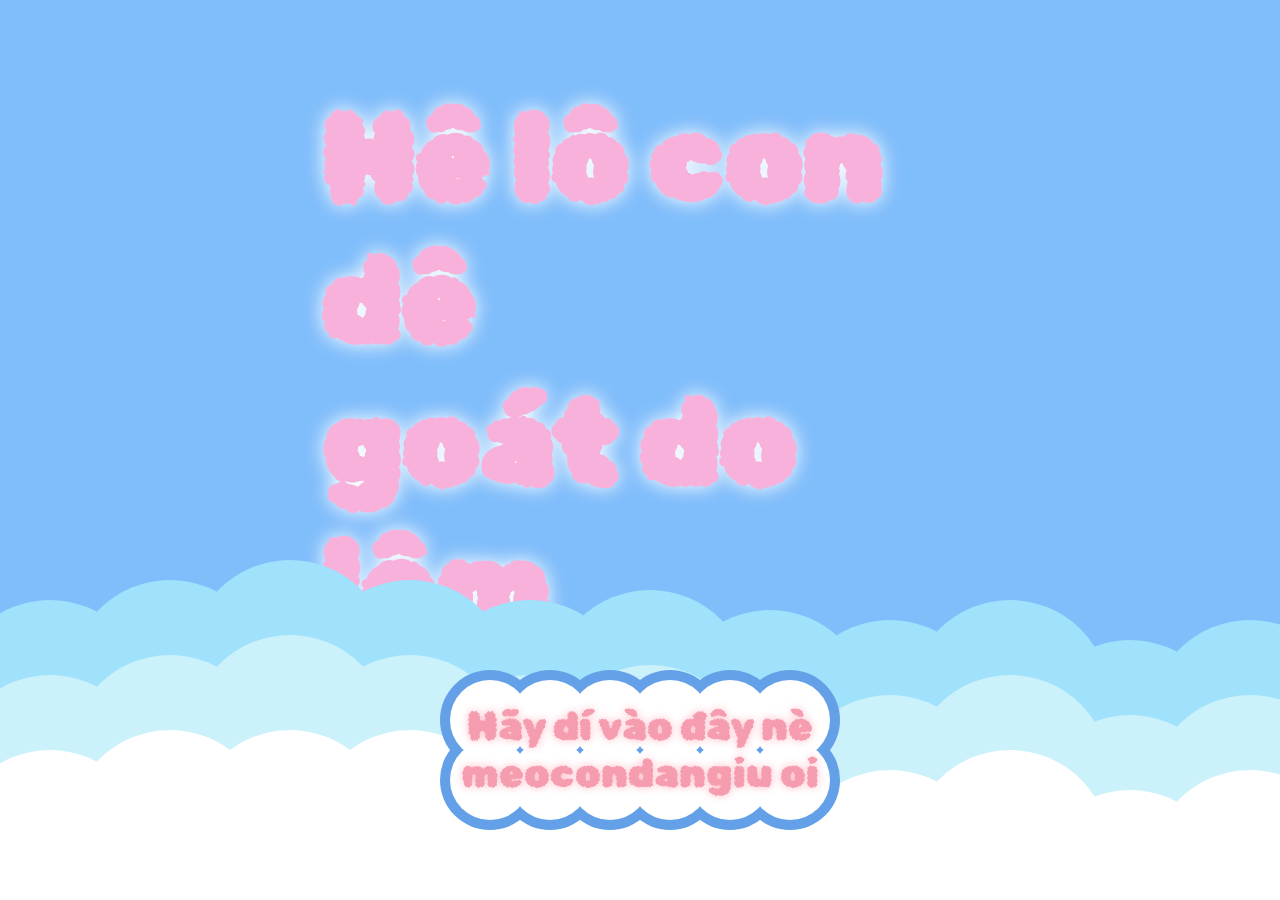
==== index.html @ ea682748 "first commit" ====
<!DOCTYPE html>
<html lang="en">

<head>
    <meta charset="UTF-8">
    <meta name="viewport" content="width=device-width, initial-scale=1.0">
    <link rel="stylesheet" href="./main.css">
    <!-- GOOGLE fONTS -->
    <link rel="preconnect" href="https://fonts.googleapis.com">
    <link rel="preconnect" href="https://fonts.gstatic.com" crossorigin>
    <link href="https://fonts.googleapis.com/css2?family=Rubik+Bubbles&display=swap" rel="stylesheet">
    <link href="https://fonts.googleapis.com/css2?family=Varela+Round&display=swap" rel="stylesheet">
    <link href="https://fonts.googleapis.com/css2?family=Prompt:ital,wght@0,100;0,200;0,300;0,400;0,500;0,600;0,700;0,800;0,900;1,100;1,200;1,300;1,400;1,500;1,600;1,700;1,800;1,900&display=swap" rel="stylesheet">
    <link href="https://fonts.googleapis.com/css2?family=Playwrite+PE:wght@100..400&display=swap" rel="stylesheet">
    <!--              -->
    <title>Happy 20/10 Vietnamese Women's Day</title>
</head>

<body>
    <div class="container">
        <img class="paperHeart paperHeart1" style="--time: 0s" src="./img/paperHeart.webp" alt="">
        <img class="paperHeart paperHeart2" style="--time: 1s" src="./img/paperHeart.webp" alt="">
        <img class="paperHeart paperHeart3" style="--time: 2.5s" src="./img/paperHeart.webp" alt="">
        <img class="paperHeart paperHeart4" style="--time: 4s" src="./img/paperHeart.webp" alt="">
        <img class="paperHeart paperHeart5" style="--time: 2s" src="./img/paperHeart.webp" alt="">
        <img class="paperHeart paperHeart6" style="--time: 3s" src="./img/paperHeart.webp" alt="">

        <div class="boxTitle">
            <p class="firstTitle partTitle"> Hê lô con dê</p>
            <p class="secondTitle partTitle"> goát do lêm </p>
        </div>

        <div class="boxCloud">
            <div class="cloud"></div>
            <div class="cloud1"></div>
            <div class="cloud2"></div>

            <div class="btnBox">
                <div class="cloudBtn"></div>
                <button class="openBtn">Hãy dí vào đây nè meocondangiu oi</button>
            </div>
        </div>


        <div class="cardWomenDay">
            <div class="left">
                <div class="leftFront">
                    <div class="boxShadow">
                        <div class="boxTitleCard"></div>
                    </div>

                    <p class="des">Hãy chạm vào tấm thiệp</p>
                </div>
                <div class="leftBack">
                    <img class="artHeart" src="./artHeart.webp" alt="">
                </div>
            </div>

            <div class="right">
                <div class="rightContent">
                    <p class="letterContent"></p>
                    <img src=".\handmade.jpg" alt="Mô tả hình ảnh" class="letterImage">
                </div>
            </div>
        </div>
        <!-- Closing the container div -->
    </div>

    <script src="./main.js"></script>
</body>

</html>
---- main.css ----
* {
    margin: 0;
    padding: 0;
    box-sizing: border-box;
    user-select: none;
}

html, body {
    height: 100%;
    width: 100%;
}

.container {
    position: relative;
    height: 100%;
    width: 100%;
    background-color: #7fbdfb;
    overflow: hidden;
}

.paperHeart {
    position: absolute;
    height: 100px;
    top: 80%;
    opacity: 0;
    filter: drop-shadow(0 0 20px rgb(189, 222, 251));
    animation: hiddenHeart 3.1s linear forwards,flyHeart 4s ease-in-out calc(var(--time) + 3.1s) infinite;
}

.paperHeart1 {
    left: 50px;
}

.paperHeart2 {
    left: 250px;
}

.paperHeart3 {
    left: 500px;
}

.paperHeart4 {
    left: 800px;
}

.paperHeart5 {
    left: 1100px;
}

.paperHeart6 {
    left: 1400px;
}

.boxCloud {
    position: absolute;
    bottom: 0;
    left: 0;
    height: 300px;
    width: 100%;
    background-color: transparent;
}

.container .cloud {
    position: absolute;
    top: 120%;
    left: -50px;
}

.container .cloud1 {
    position: absolute;
    top: 120%;
    left: -50px;
}

.container .cloud2 {
    position: absolute;
    top: 120%;
    left: -50px;
}

.container.active.close {
    .btnBox {
        animation: disappearBtn 1s ease-in-out forwards;
    }

    .boxTitle {
        animation: disappearBoxTitle 1s ease-in-out forwards;
    }
}

@keyframes disappearBtn {
    from {
        top: 50%;
    }

    to {
        top: 150%;
    }
}

@keyframes disappearBoxTitle {
    from {
        top: 10%;
    }

    to {
        top: -50%;
    }
}

.container.active .cloud {
    position: absolute;
    top: 0;
    left: -50px;
    height: 200px;
    width: 200px;
    background-color: #a0e1fb;
    border-radius: 50%;
    box-shadow: 120px -20px #a0e1fb, 240px -40px #a0e1fb, 360px -20px #a0e1fb,
    480px 0px #a0e1fb, 600px -10px #a0e1fb, 720px 10px #a0e1fb, 840px 20px #a0e1fb, 
    960px 0px #a0e1fb, 1080px 40px #a0e1fb, 1200px 20px #a0e1fb, 1320px 0px #a0e1fb,
    1440px -20px #a0e1fb;
    transition: .8s;
    transition-delay: 2.2s;
    animation: animateCloud 3s ease-in-out 1s infinite;
}

@keyframes animateCloud {
    0% {
        top: 0;
    }

    25% {
        top:  10px;
    }

    50% {
        top: -10px;
    }

    75% {
        top: 10px;
    }

    100% {
        top: 0;
    }

}

@keyframes animateCloud1 {
    0% {
        top: 75;
    }

    25% {
        top:  85;
    }

    50% {
        top: 65;
    }

    75% {
        top: 85;
    }

    100% {
        top: 75;
    }

}

@keyframes animateCloud2 {
    0% {
        top: 150;
    }

    25% {
        top:  160px;
    }

    50% {
        top: 140px;
    }

    75% {
        top: 160px;
    }

    100% {
        top: 150;
    }

}

.container.active .cloud1 {
    position: absolute;
    top: 75px;
    left: -50px;
    content: "";
    height: 200px;
    width: 200px;
    background-color: #cbf1fb;
    border-radius: 50%;
    box-shadow: 120px -20px #cbf1fb, 240px -40px #cbf1fb, 360px -20px #cbf1fb,
    480px 0px #cbf1fb, 600px -10px #cbf1fb, 720px 10px #cbf1fb, 840px 20px #cbf1fb, 
    960px 0px #cbf1fb, 1080px 40px #cbf1fb, 1200px 20px #cbf1fb, 1320px 0px #cbf1fb,
    1440px -20px #cbf1fb, 1560px 0px #cbf1fb;
    transition: .8s;
    transition-delay: 1.3s;
    animation: animateClou1 3s ease-in-out 1.5s infinite;
}

.container.active .cloud2 {
    position: absolute;
    top: 150px;
    left: -50px;
    content: "";
    height: 200px;
    width: 200px;
    background-color: white;
    border-radius: 50%;
    box-shadow: 120px -20px white, 240px -20px white, 360px -20px white,
    480px 0px white, 600px -10px white, 720px 10px white, 840px 20px white, 
    960px 0px white, 1080px 40px white, 1200px 20px white, 1320px 0px white,
    1440px -20px white, 1560px 0px white;
    transition: .8s;
    transition-delay: .5s;
    animation: animateCloud2 3s ease-in-out 2s infinite;
}

.boxTitle {
    position: absolute;
    top: 120%;
    left: 50%;
    transform: translateX(-50%);
    font-family: "Rubik Bubbles", system-ui;
    font-weight: 700;
    font-style: normal;
    font-size: 120px;
    color: rgb(248, 177, 218);
    height: fit-content;
    width: fit-content;
    display: flex;
    justify-content: center;
    align-items: center;
    flex-wrap: wrap;
    text-shadow: 0 0 20px white;
    animation: appearTitle 2s linear 3.1s forwards, floatingWords 4s ease-in-out infinite;
    
}

.container .btnBox {
    position: absolute;
    top: 150%;
    left: 50%;
    transform: translate(-50%, -50%);
    height: 160px;
    width: 400px;
    opacity: 1;
}

.container.active .btnBox {
    opacity: 1;
    transition: 1s;
    transition-delay: 5s;
    animation: appearBtnBox 2s ease-in-out 5s forwards,animateOpenBtn 2s ease-in-out 5s infinite;
}

@keyframes appearBtnBox {
    from {
        top: 150%;
    }

    to {
        top: 50%;
    }
}

.cloudBtn {
    position: relative;
    height: 100px;
    width: 100px;
    background-color: #63a0e7;
    border-radius: 50%;
    box-shadow: 60px 0 #63a0e7, 120px 0 #63a0e7, 180px 0 #63a0e7, 240px 0 #63a0e7,
    300px 0 #63a0e7, 300px 60px #63a0e7, 240px 60px #63a0e7, 180px 60px #63a0e7,
    120px 60px #63a0e7, 60px 60px #63a0e7, 0 60px #63a0e7;
}

.cloudBtn::before {
    position: absolute;
    content: "";
    top: 50%;
    left: 50%;
    transform: translate(-50%, -50%);
    height: 80px;
    width: 80px;
    background-color: white;
    border-radius: 50%;
    box-shadow: 60px 0 white, 120px 0 white, 180px 0 white, 240px 0 white,
    300px 0 white, 300px 60px white, 240px 60px white, 180px 60px white,
    120px 60px white, 60px 60px white, 0 60px white;
}

.openBtn {
    position: absolute;
    top: 50%;
    left: 50%;
    transform: translate(-50%, -50%);
    width: 100%;
    height: 100%;
    font-family: "Rubik Bubbles", system-ui;
    font-weight: 400;
    font-style: normal;
    font-size: 40px;
    color: #f59cae;
    background-color: transparent;
    border: none;
    text-shadow: 0 0 10px pink;
}

.openBtn:hover {
    cursor: grab;
}

/* OPEN */
.container.active.open {
    .boxTitle {
        animation: none;
        top: -40%;
    }

    .btnBox {
        animation: none;
        top: 140%;
    }
    
}

.cardWomenDay {
    position: absolute;
    top: 200%;
    left: 50%;
    opacity: 0;
    transform: translate(-50%, -50%);
    height: 600px;
    width: 800px;
    background-color: transparent;
    transition: .5;
}

.cardWomenDay.active {
    position: absolute;
    top: 50%;
    left: 50%;
    opacity: 1;
    transform: translate(-50%, -50%);
    height: 600px;
    width: 800px;
    background-color: transparent;
    transition: .5;
    animation: animateCard 2s ease-in-out forwards;
}

@keyframes animateCard {
    from {
        top: 200%;
    }

    to {
        top: 50%;
    }
}

.cardWomenDay .left {
    z-index: 2;
    position: absolute;
    top: 0;
    left: 50%;
    height: 100%;
    width: 50%;
    border-radius: 10px;
    transition: .5s;
    padding: 20px;
}

.cardWomenDay .left .leftFront {
    position: absolute;
    top: 0;
    left: 0;
    height: 100%;
    width: 100%;
    background-color: #f59cae;
    border-radius: inherit;
    transition: .5s;
    display: flex;
    justify-content: center;
    align-items: center;
    box-shadow: 0 0 10px lightgray;
    border-left: 10px solid #fa7775;
}

.boxShadow {
    filter: drop-shadow(0 0 10px white);
    height: fit-content;
    width: fit-content;
}

.boxTitleCard {
    position: relative;
    height: 300px;
    width: 300px;
    display: flex;
    justify-content: center;
    background-color: white;
    clip-path: polygon(10% 0, 35% 0, 50% 23%, 65% 0, 90% 0, 100% 30%, 50% 100%, 0 30%);
}

.boxTitleCard::before {
    position: absolute;
    content: "";
    top: 50%;
    left: 50%;
    transform: translate(-50%, -50%);
    height: 280px;
    width: 280px;
    background-color: #f59cae;
    clip-path: polygon(10% 0, 35% 0, 50% 23%, 65% 0, 90% 0, 100% 30%, 50% 100%, 0 30%);
}

.boxTitleCard::after {
    position: absolute;
    content: "";
    top: 50%;
    left: 50%;
    transform: translate(-50%, -50%);
    height: 250px;
    width: 250px;
    background-color: white;
    clip-path: polygon(10% 0, 35% 0, 50% 23%, 65% 0, 90% 0, 100% 30%, 50% 100%, 0 30%);
}


.titleCard {
    font-family: "Playwrite PE", cursive;
    font-weight: 400;
    font-style: normal;
    font-size: 60px;
    color: #f59cae;
    margin-top: 80px;
}

.cardWomenDay .left .leftBack {
    position: absolute;
    top: 0;
    left: 0;
    transform: rotateY(180deg);
    backface-visibility: hidden;
    background-color: #f59cae;
    height: 100%;
    width: 100%;
    border-radius: inherit;
    border-right: 10px solid #fa7775;
    display: flex;
    justify-content: center;
    align-items: center;
    transition: .5s;
}

.artHeart {
    width: 90%;
    height: auto;
    filter: drop-shadow(0 0 5px white);
}

.des {
    position: absolute;
    bottom: 40px;
    left: 50%;
    transform: translateX(-50%);
    font-family: "Playwrite PE", cursive;
    font-weight: 400;
    font-size: 24px;
    font-style: normal;
    width: 100%;
    text-align: center;
}

.cardWomenDay .right {
    z-index: 1;
    position: absolute;
    top: 0;
    left: 50%;
    height: 100%;
    width: 50%;
    background-color: #f59cae;
    border-radius: 10px;
    display: flex;
    justify-content: center;
    align-items: center;
    border-left: 10px solid #fa7775;
    transition: .5s;
}

.rightContent {
    font-size: 20px;
    height: 95%;
    width: 90%;
    background-color: rgb(247, 231, 201);
    border-radius: 5px;
    padding: 20px 15px;
    overflow: auto;
}

.rightContent::-webkit-scrollbar {
    background-color: white;
    width: 6px;
}

.rightContent::-webkit-scrollbar-thumb {
    background-color: #d34745;
}

.letterContent {
    font-family: "Playwrite PE", cursive;
    font-weight: 600;
    font-style: normal;
}

.letterImage {
    width: 241px; /* Điều chỉnh kích thước theo ý muốn */
    height: 320px; /* Giữ tỉ lệ hình ảnh */
    margin-right: 50px; /* Khoảng cách giữa hình ảnh và văn bản */
    vertical-align: middle; /* Đặt hình ảnh ở giữa dòng văn bản */
    border-radius: 10px; /* Bo tròn viền hình ảnh */
    transition: transform 0.5s; /* Hiệu ứng phóng to hình ảnh */
}

.cardWomenDay.active.open {
    top: 50%;
    left: 50%;
    transform: translate(-50%, -50%);
    transition: .5s;

    .left {
        transform-style: preserve-3d;
        transform: rotateY(-180deg);
        transform-origin: left;
        background-color: red;
        transition: .5s;
    }

    .leftFront {
        backface-visibility: hidden;
    }

}

@keyframes appearTitle {
    to {
        top: 10%;
    }
}

@keyframes floatingWords {
    0% {
        transform: translateX(-50%);
    }

    25% {
        transform: translateX(-50%) translateY(-50px);
    }

    50% {
        transform: translateX(-50%) translateY(50px);
    }

    75% {
        transform: translateX(-50%) translateY(0);
    }
}

@keyframes flyHeart {
    to {
        top: -20%;
    }
}

@keyframes hiddenHeart {
    0% {
        opacity: 0;
    }

    95% {
        opacity: 0;
    }

    100% {
        opacity: 1;
    }
}

@keyframes animateOpenBtn {
    25% {
        top: 50%;
    }

    50% {
        top: calc(50% + 2px);
    }

    75% {
        top: calc(50% - 2px);
    }

    100% {
        top: 50%;
    }
}
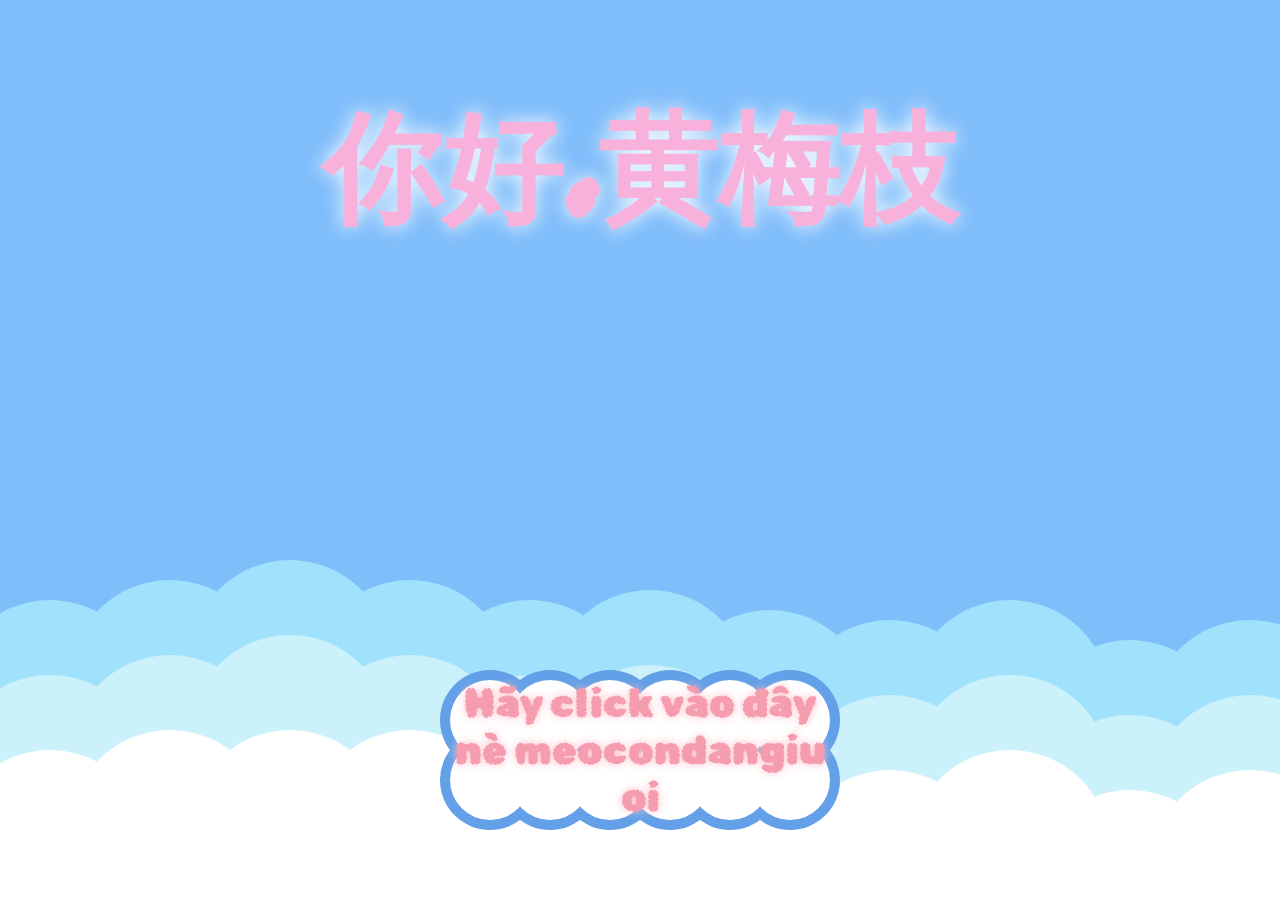
==== commit 00835978: "Update index.html" ====
--- a/index.html
+++ b/index.html
@@ -18,16 +18,16 @@
 
 <body>
     <div class="container">
-        <img class="paperHeart paperHeart1" style="--time: 0s" src="./img/paperHeart.webp" alt="">
-        <img class="paperHeart paperHeart2" style="--time: 1s" src="./img/paperHeart.webp" alt="">
-        <img class="paperHeart paperHeart3" style="--time: 2.5s" src="./img/paperHeart.webp" alt="">
-        <img class="paperHeart paperHeart4" style="--time: 4s" src="./img/paperHeart.webp" alt="">
-        <img class="paperHeart paperHeart5" style="--time: 2s" src="./img/paperHeart.webp" alt="">
-        <img class="paperHeart paperHeart6" style="--time: 3s" src="./img/paperHeart.webp" alt="">
+        <img class="paperHeart paperHeart1" style="--time: 0s" src="./paperHeart.webp" alt="">
+        <img class="paperHeart paperHeart2" style="--time: 1s" src="./paperHeart.webp" alt="">
+        <img class="paperHeart paperHeart3" style="--time: 2.5s" src="./paperHeart.webp" alt="">
+        <img class="paperHeart paperHeart4" style="--time: 4s" src="./paperHeart.webp" alt="">
+        <img class="paperHeart paperHeart5" style="--time: 2s" src="./paperHeart.webp" alt="">
+        <img class="paperHeart paperHeart6" style="--time: 3s" src="./paperHeart.webp" alt="">
 
         <div class="boxTitle">
-            <p class="firstTitle partTitle"> Hê lô con dê</p>
-            <p class="secondTitle partTitle"> goát do lêm </p>
+            <p class="firstTitle partTitle"> 你好, </p>
+            <p class="secondTitle partTitle"> 黄梅枝 </p>
         </div>
 
         <div class="boxCloud">
@@ -37,7 +37,7 @@
 
             <div class="btnBox">
                 <div class="cloudBtn"></div>
-                <button class="openBtn">Hãy dí vào đây nè meocondangiu oi</button>
+                <button class="openBtn">Hãy click vào đây nè meocondangiu oi</button>
             </div>
         </div>
 
@@ -49,7 +49,7 @@
                         <div class="boxTitleCard"></div>
                     </div>
 
-                    <p class="des">Hãy chạm vào tấm thiệp</p>
+                    <p class="des">Hãy click vào tấm thiệp nha</p>
                 </div>
                 <div class="leftBack">
                     <img class="artHeart" src="./artHeart.webp" alt="">
@@ -59,7 +59,7 @@
             <div class="right">
                 <div class="rightContent">
                     <p class="letterContent"></p>
-                    <img src=".\handmade.jpg" alt="Mô tả hình ảnh" class="letterImage">
+                    <img src=".\handmade.jpg" alt="" class="letterImage">
                 </div>
             </div>
         </div>
@@ -69,4 +69,4 @@
     <script src="./main.js"></script>
 </body>
 
-</html>+</html>
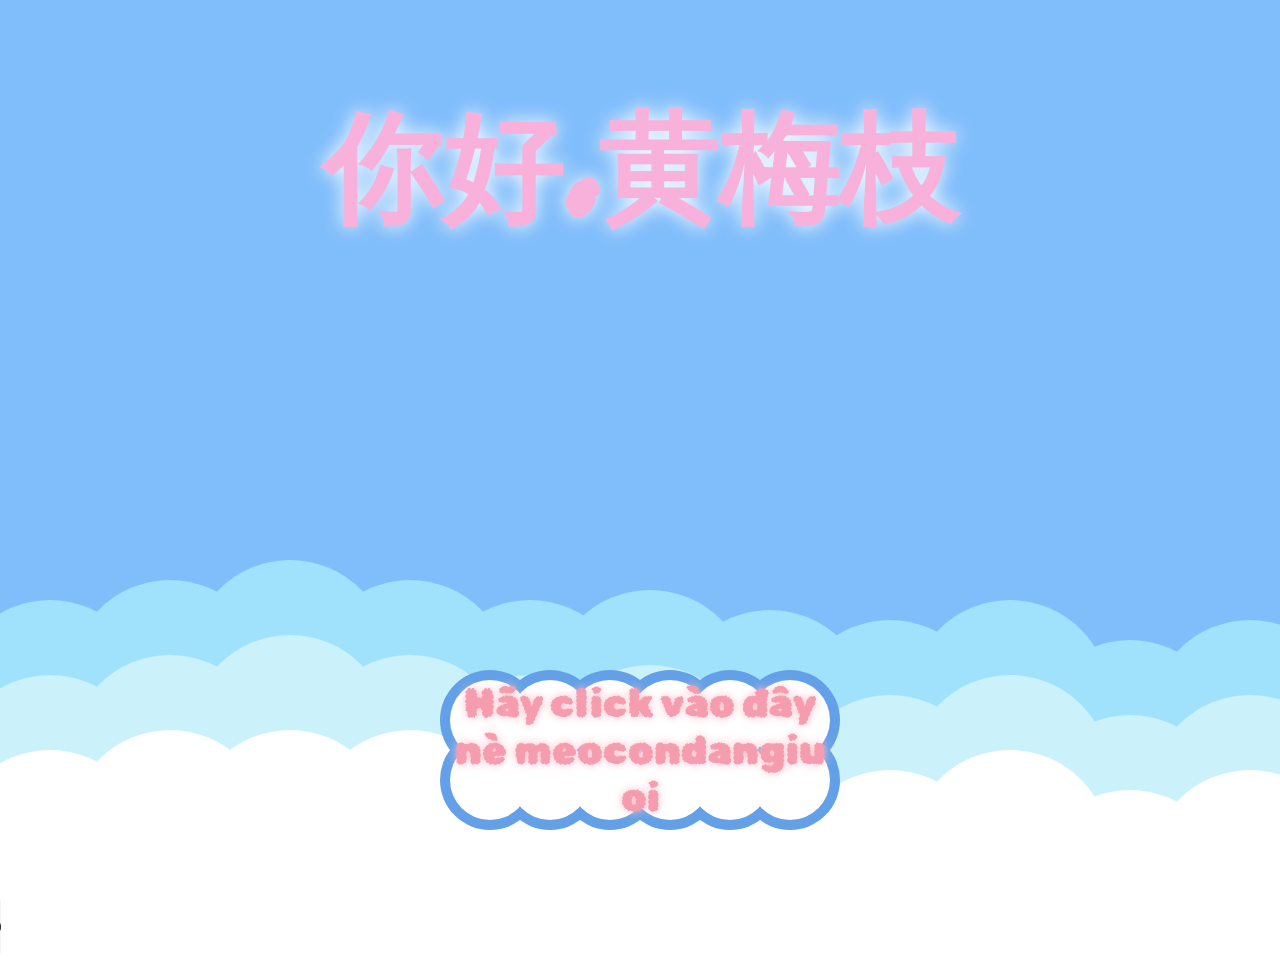
==== commit d8d8c645: "Update index.html" ====
--- a/index.html
+++ b/index.html
@@ -9,8 +9,6 @@
     <link rel="preconnect" href="https://fonts.googleapis.com">
     <link rel="preconnect" href="https://fonts.gstatic.com" crossorigin>
     <link href="https://fonts.googleapis.com/css2?family=Rubik+Bubbles&display=swap" rel="stylesheet">
-    <link href="https://fonts.googleapis.com/css2?family=Varela+Round&display=swap" rel="stylesheet">
-    <link href="https://fonts.googleapis.com/css2?family=Prompt:ital,wght@0,100;0,200;0,300;0,400;0,500;0,600;0,700;0,800;0,900;1,100;1,200;1,300;1,400;1,500;1,600;1,700;1,800;1,900&display=swap" rel="stylesheet">
     <link href="https://fonts.googleapis.com/css2?family=Playwrite+PE:wght@100..400&display=swap" rel="stylesheet">
     <!--              -->
     <title>Happy 20/10 Vietnamese Women's Day</title>
@@ -66,6 +64,10 @@
         <!-- Closing the container div -->
     </div>
 
+    <!-- add autostart music -->
+    <audio id="audio" controls autoplay loop>
+        <source src="./You.mp3" type="audio/mpeg">
+
     <script src="./main.js"></script>
 </body>
 
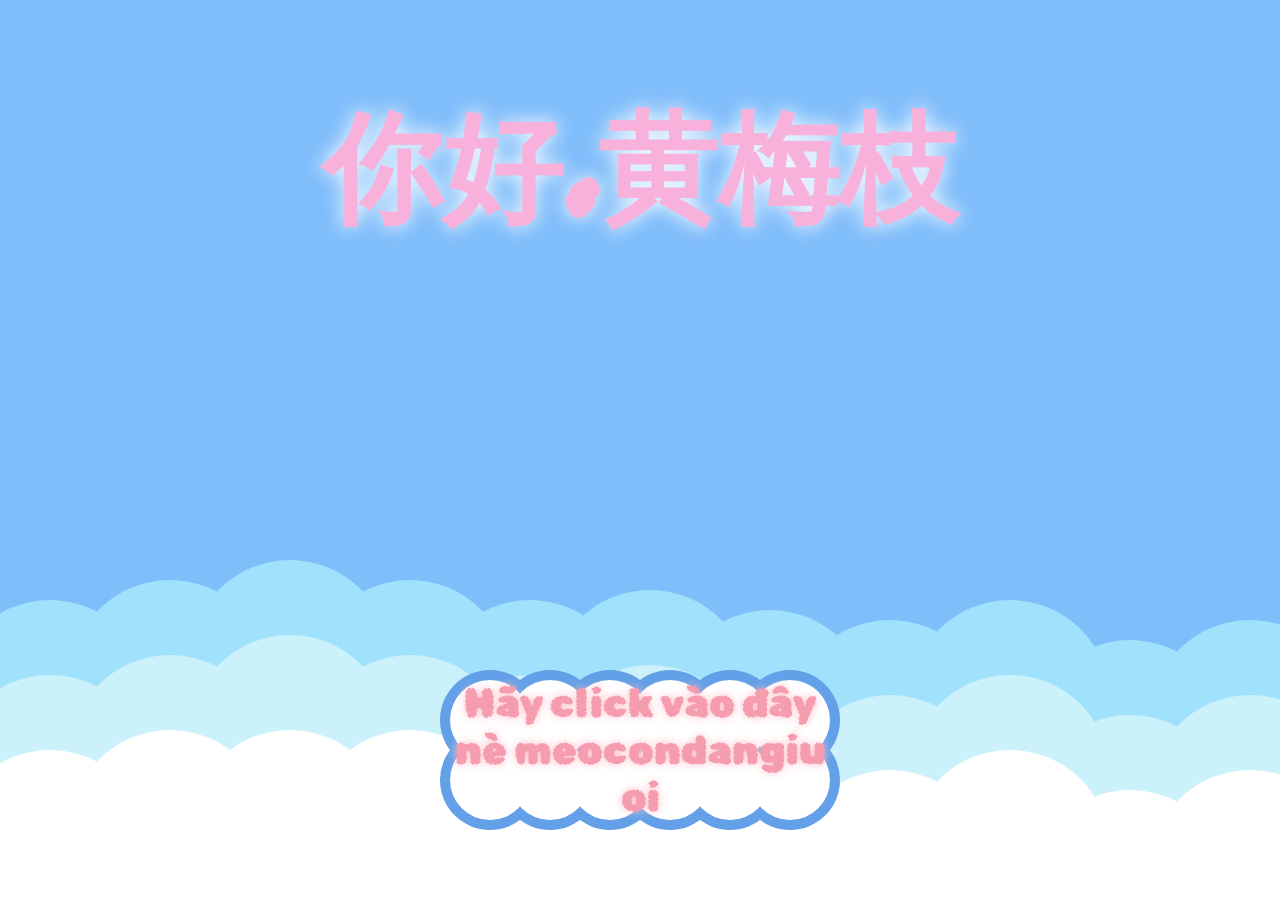
==== commit f2813c21: "NEW" ====
--- a/index.html
+++ b/index.html
@@ -64,11 +64,34 @@
         <!-- Closing the container div -->
     </div>
 
+    <script src="./main.js"></script>
+    
     <!-- add autostart music -->
-    <audio id="audio" controls autoplay loop>
+    <audio id="backgroundMusic" loop>
         <source src="./You.mp3" type="audio/mpeg">
+    </audio>
+    
+    <script>
+        // Thêm đoạn code này vào cuối file, trước </body>
+        document.addEventListener('DOMContentLoaded', function() {
+        const audio = document.getElementById('backgroundMusic');
+        
+        // Thử phát nhạc khi trang load
+        function tryPlayAudio() {
+            audio.play().catch(error => {
+            // Nếu bị chặn, sẽ phát khi có tương tác đầu tiên
+            document.body.addEventListener('click', function firstClick() {
+                audio.play();
+                document.body.removeEventListener('click', firstClick);
+            });
+            });
+        }
+        
+        // Đợi 1 chút sau khi trang load rồi thử phát
+        setTimeout(tryPlayAudio, 500);
+        });
+    </script>
 
-    <script src="./main.js"></script>
 </body>
 
 </html>
